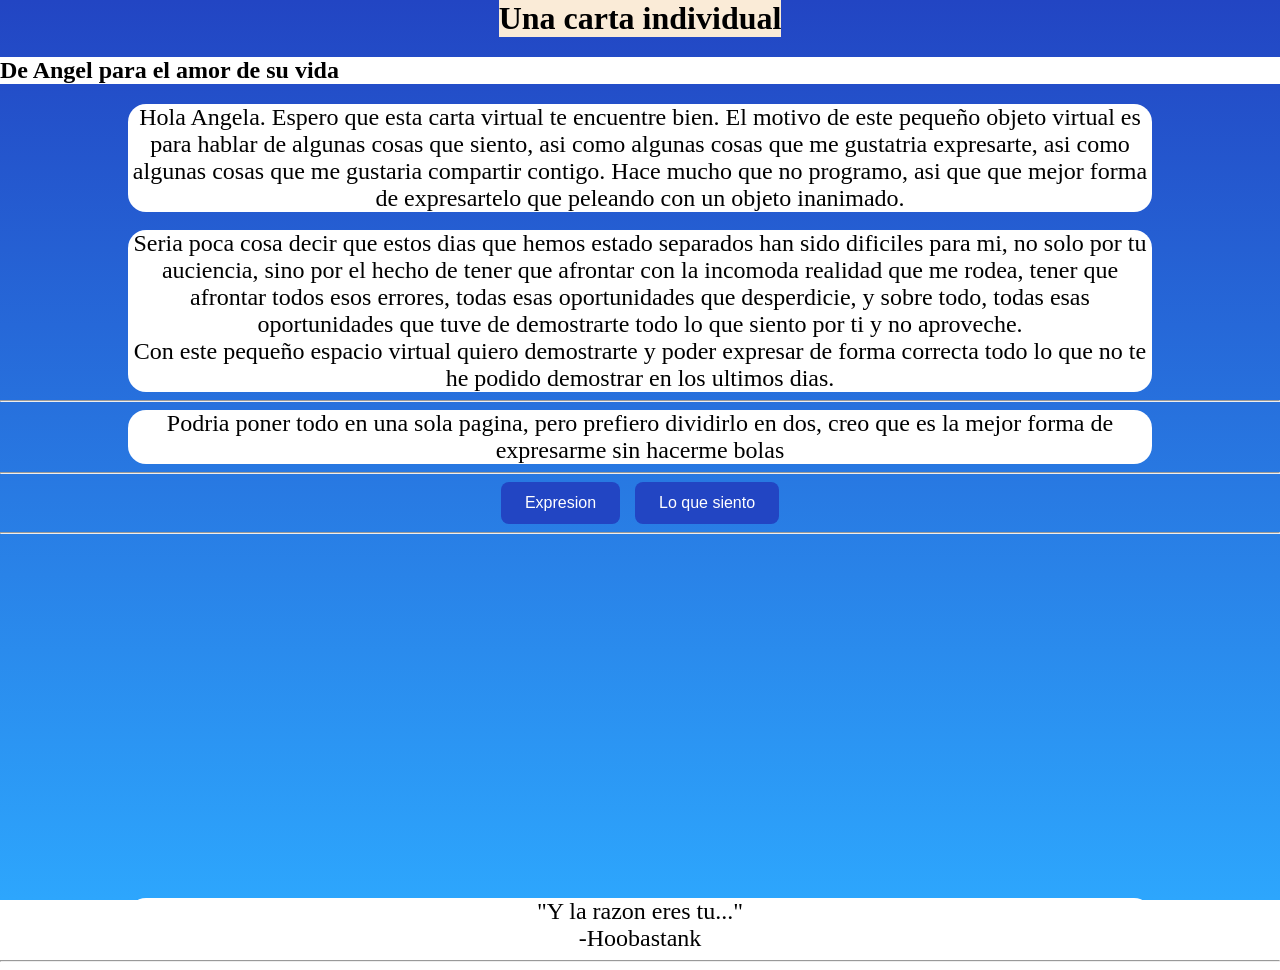
==== index.html @ 2dc46678 "Initial commit" ====
<!DOCTYPE html>
<html lang="en">
<head>
    <meta charset="UTF-8">
    <meta name="viewport" content="width=device-width, initial-scale=1.0">
    <title>Angela: ADMV</title>
    <link rel="stylesheet" href="styles.css">
    <link rel="shortcut icon" href="icons8-me-gusta-32.png" type="image/x-icon">
</head>
<body>
    <h1>Una carta individual</h1>
    <h2>De Angel para el amor de su vida</h2>

    <p>Hola Angela. Espero que esta carta virtual te encuentre bien. El motivo de este pequeño objeto virtual es para hablar de algunas
        cosas que siento, asi como algunas cosas que me gustatria expresarte, asi como algunas cosas que me gustaria compartir contigo.
        Hace mucho que no programo, asi que que mejor forma de expresartelo que peleando con un objeto inanimado.
    </p>
    <br>
    <p>Seria poca cosa decir que estos dias que hemos estado separados han sido dificiles para mi, no solo por tu auciencia, sino por el 
        hecho de tener que afrontar con la incomoda realidad que me rodea, tener que afrontar todos esos errores, todas esas oportunidades que
        desperdicie, y sobre todo, todas esas oportunidades que tuve de demostrarte todo lo que siento por ti y no aproveche. <br>
        Con este pequeño espacio virtual quiero demostrarte y poder expresar de forma correcta todo lo que no te he podido demostrar en los ultimos dias.
    </p>
    <hr>
    <p>Podria poner todo en una sola pagina, pero prefiero dividirlo en dos, creo que es la mejor forma de expresarme sin hacerme bolas</p>
    <hr>
<div class="contenedor-botones">
    <button onclick="window.location.href='carta.html'">
        Expresion
    </button>

    <button onclick="window.location.href='sentir.html'">
        Lo que siento
    </button>
</div>
<hr>
<iframe data-testid="embed-iframe" style="border-radius:12px" src="https://open.spotify.com/embed/playlist/01up53dAABPM8eQ7Xn2lrh?utm_source=generator&theme=0" width="100%" height="352" frameBorder="0" allowfullscreen="" allow="autoplay; clipboard-write; encrypted-media; fullscreen; picture-in-picture" loading="lazy"></iframe>
<p>"Y la razon eres tu..." <br>-Hoobastank</p>
<hr>
</body>
</html>
---- styles.css ----
h1{
    text-align: center;
    background-color: antiquewhite;
    width: fit-content;
    margin: 0 auto;
}
html, body {
    margin: 0;
    min-height: 100vh;
}

body {
    background: linear-gradient(
        180deg,
        rgba(34, 69, 195, 1) 0%,
        rgba(45, 166, 253, 1) 100%
    );
    background-repeat: no-repeat;
    background-attachment: fixed;
    margin: 0;
}
p {
    background-color: white;
    font-family:'Times New Roman', Times, serif;
    font-size: x-large;
    border-radius: 2vh;
    text-align: center;
    width: fit-content;
    width: 80%;
    margin: 0 auto;
    background-size: auto;
}

.contenedor-botones {
    display: flex;
    gap: 15px; /* Espacio entre botones */
    justify-content: center; /* Centra los botones */
}

.contenedor-botones button {
    padding: 12px 24px;
    border: none;
    border-radius: 8px;
    background-color: #2245c3;
    color: white;
    cursor: pointer;
    font-size: 16px;
}

.contenedor-botones button:hover {
    background-color: #1b38a1;
}
.poema {
    max-width: 700px;
    background: rgba(255, 255, 255, 0.12);
    backdrop-filter: blur(12px);
    padding: 40px;
    border-radius: 20px;
    color: white;
    text-align: center;
    box-shadow: 0 8px 30px rgba(0, 0, 0, 0.25);
}

.poema h1 {
    font-size: 2.5rem;
    margin-bottom: 25px;
    font-weight: normal;
    letter-spacing: 2px;
}

.poema p {
    font-size: 1.2rem;
    line-height: 2;
    margin: 0;
    background-color: black;
}

.centrar {
    align-items: center;
}

h2{
    background-color: white;
}
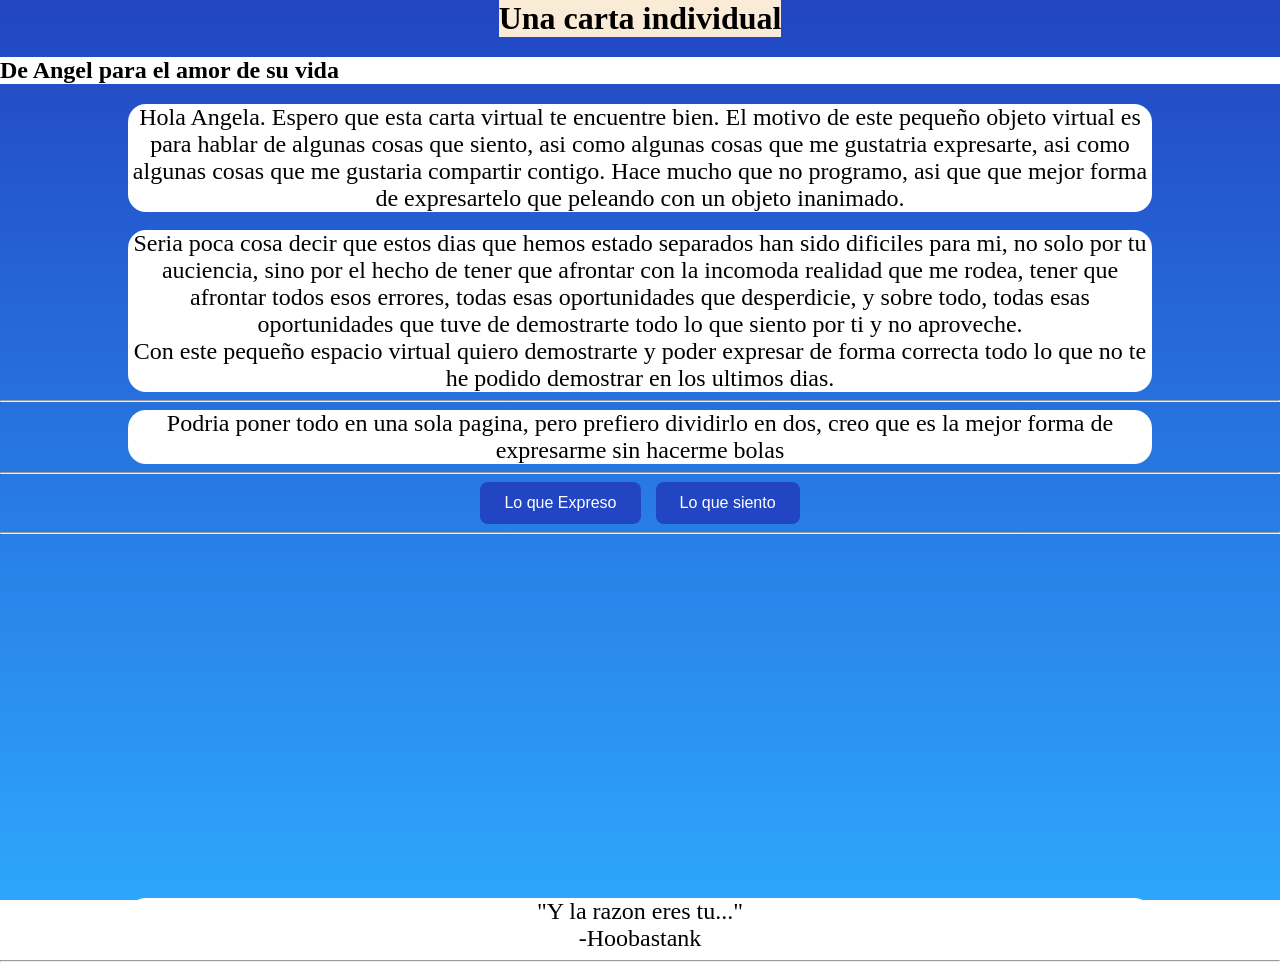
==== commit 1497c00c: "Updated spaces" ====
--- a/index.html
+++ b/index.html
@@ -26,7 +26,7 @@
     <hr>
 <div class="contenedor-botones">
     <button onclick="window.location.href='carta.html'">
-        Expresion
+        Lo que Expreso
     </button>
 
     <button onclick="window.location.href='sentir.html'">
@@ -35,6 +35,7 @@
 </div>
 <hr>
 <iframe data-testid="embed-iframe" style="border-radius:12px" src="https://open.spotify.com/embed/playlist/01up53dAABPM8eQ7Xn2lrh?utm_source=generator&theme=0" width="100%" height="352" frameBorder="0" allowfullscreen="" allow="autoplay; clipboard-write; encrypted-media; fullscreen; picture-in-picture" loading="lazy"></iframe>
+<br>
 <p>"Y la razon eres tu..." <br>-Hoobastank</p>
 <hr>
 </body>
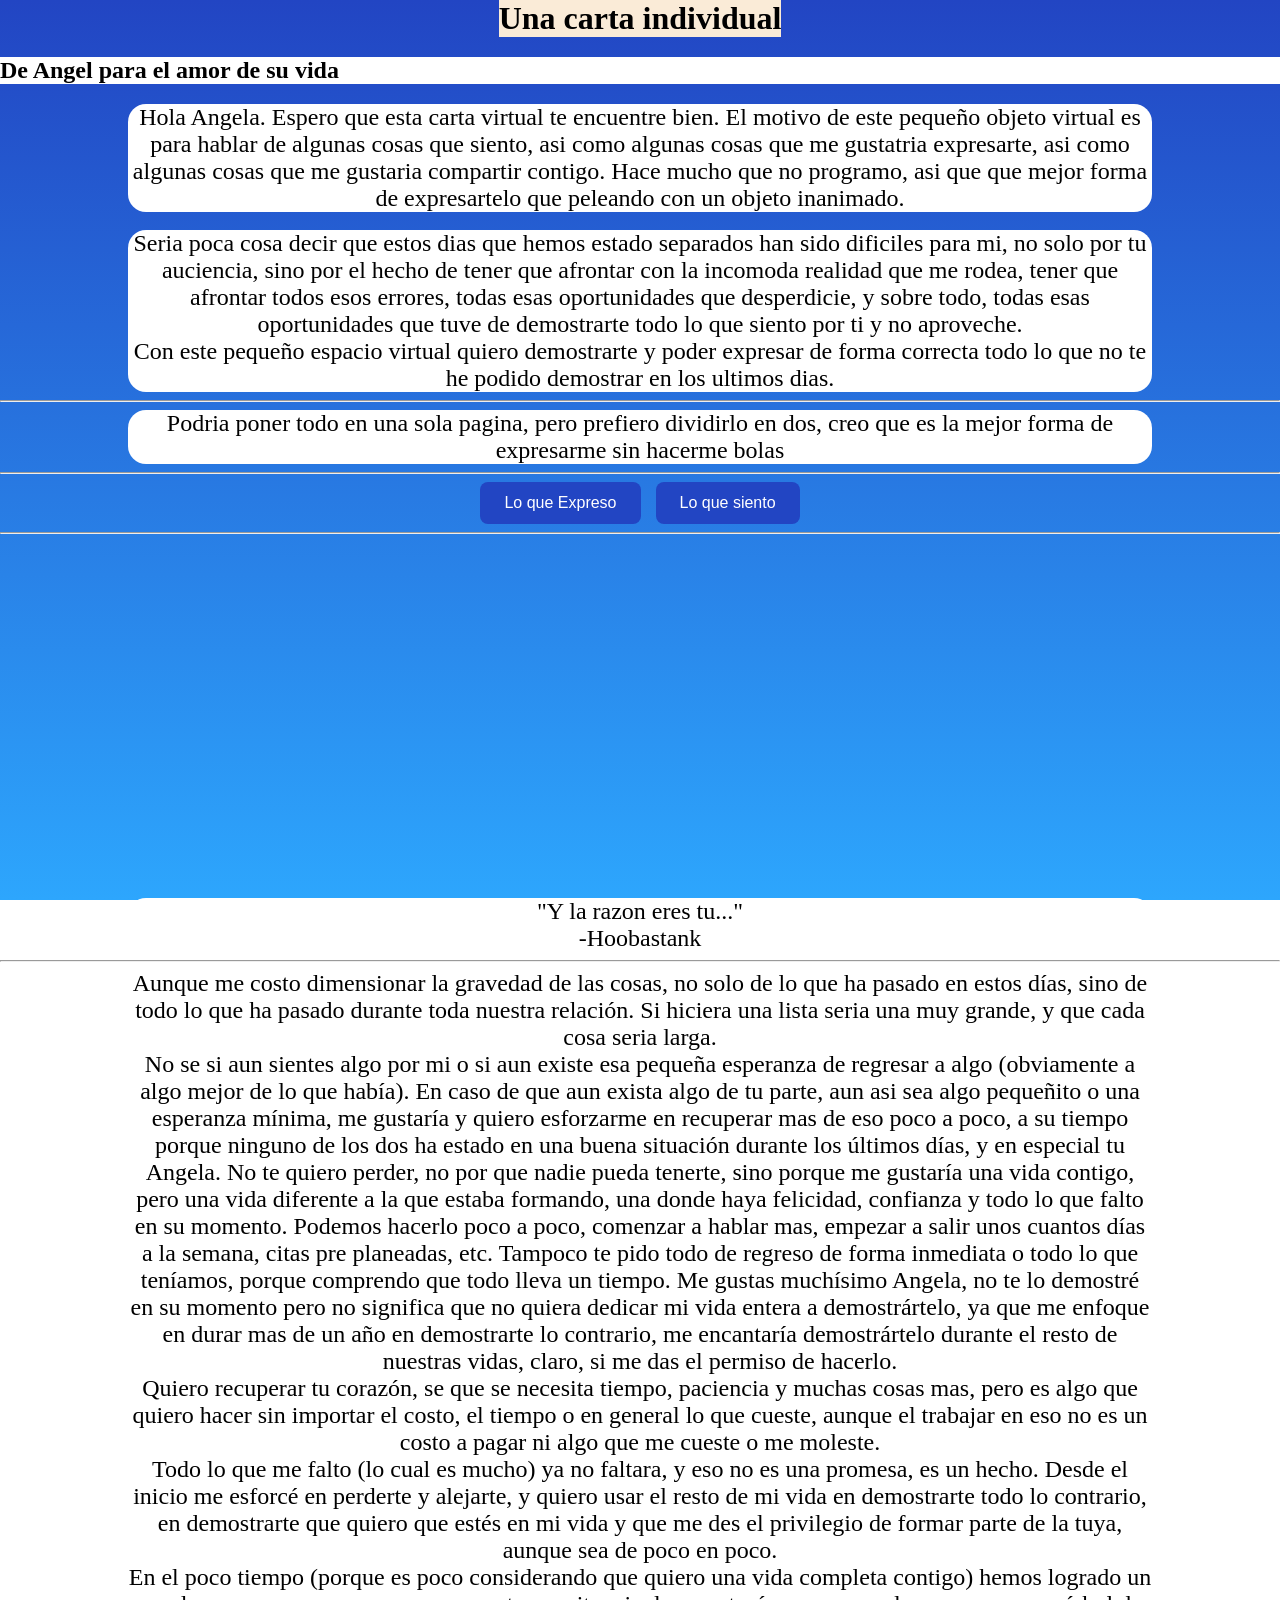
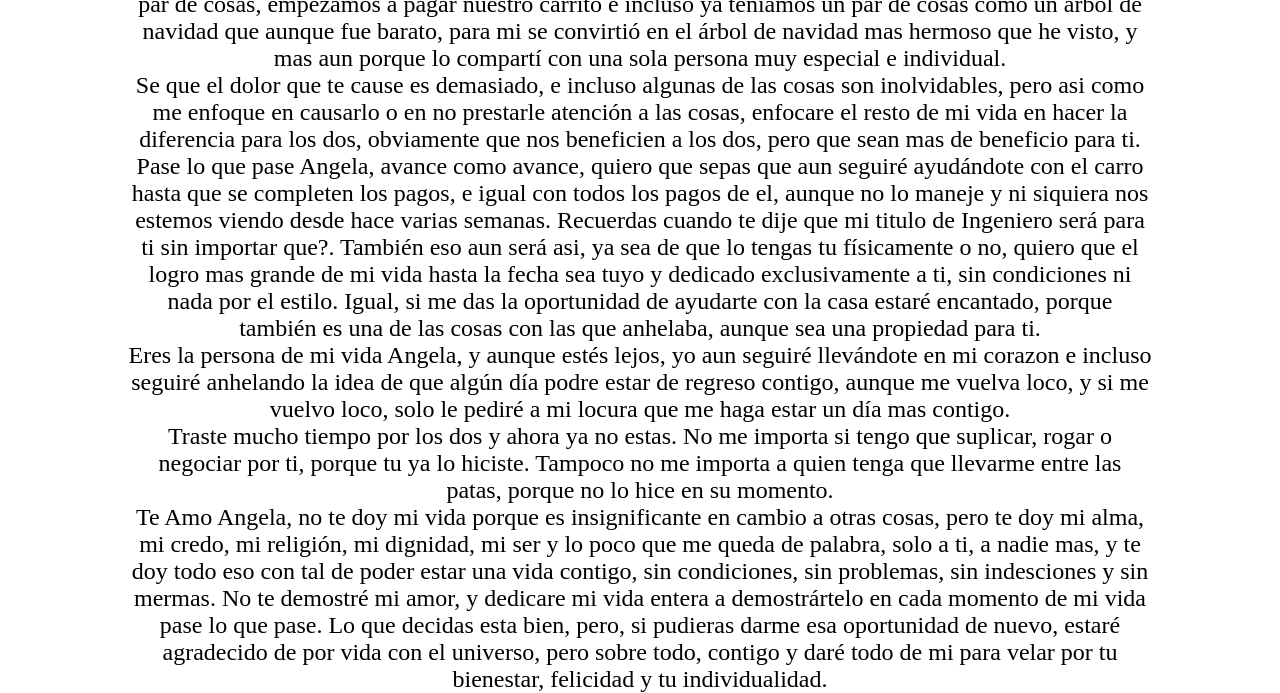
==== commit b63f4220: "Update index.html Added even more text" ====
--- a/index.html
+++ b/index.html
@@ -38,5 +38,16 @@
 <br>
 <p>"Y la razon eres tu..." <br>-Hoobastank</p>
 <hr>
+    <p>Aunque me costo dimensionar la gravedad de las cosas, no solo de lo que ha pasado en estos días, sino de todo lo que ha pasado durante toda nuestra relación. Si hiciera una lista seria una muy grande, y que cada cosa seria larga. <br>
+No se si aun sientes algo por mi o si aun existe esa pequeña esperanza de regresar a algo (obviamente a algo mejor de lo que había). En caso de que aun exista algo de tu parte, aun asi sea algo pequeñito o una esperanza mínima, me gustaría y quiero esforzarme en recuperar mas de eso poco a poco, a su tiempo porque ninguno de los dos ha estado en una buena situación durante los últimos días, y en especial tu Angela. No te quiero perder, no por que nadie pueda tenerte, sino porque me gustaría una vida contigo, pero una vida diferente a la que estaba formando, una donde haya felicidad, confianza y todo lo que falto en su momento. Podemos hacerlo poco a poco, comenzar a hablar mas, empezar a salir unos cuantos días a la semana, citas pre planeadas, etc. Tampoco te pido todo de regreso de forma inmediata o todo lo que teníamos, porque comprendo que todo lleva un tiempo. Me gustas muchísimo Angela, no te lo demostré en su momento pero no significa que no quiera dedicar mi vida entera a demostrártelo, ya que me enfoque en durar mas de un año en demostrarte lo contrario, me encantaría demostrártelo durante el resto de nuestras vidas, claro, si me das el permiso de hacerlo. <br>
+Quiero recuperar tu corazón, se que se necesita tiempo, paciencia y muchas cosas mas, pero es algo que quiero hacer sin importar el costo, el tiempo o en general lo que cueste, aunque el trabajar en eso no es un costo a pagar ni algo que me cueste o me moleste. <br>
+Todo lo que me falto (lo cual es mucho) ya no faltara, y eso no es una promesa, es un hecho. Desde el inicio me esforcé en perderte y alejarte, y quiero usar el resto de mi vida en demostrarte todo lo contrario, en demostrarte que quiero que estés en mi vida y que me des el privilegio de formar parte de la tuya, aunque sea de poco en poco. <br>
+En el poco tiempo (porque es poco considerando que quiero una vida completa contigo) hemos logrado un par de cosas, empezamos a pagar nuestro carrito e incluso ya teníamos un par de cosas como un árbol de navidad que aunque fue barato, para mi se convirtió en el árbol de navidad mas hermoso que he visto, y mas aun porque lo compartí con una sola persona muy especial e individual. <br>
+Se que el dolor que te cause es demasiado, e incluso algunas de las cosas son inolvidables, pero asi como me enfoque en causarlo o en no prestarle atención a las cosas, enfocare el resto de mi vida en hacer la diferencia para los dos, obviamente que nos beneficien a los dos, pero que sean mas de beneficio para ti. <br>
+Pase lo que pase Angela, avance como avance, quiero que sepas que aun seguiré ayudándote con el carro hasta que se completen los pagos, e igual con todos los pagos de el, aunque no lo maneje y ni siquiera nos estemos viendo desde hace varias semanas. Recuerdas cuando te dije que mi titulo de Ingeniero será para ti sin importar que?. También eso aun será asi, ya sea de que lo tengas tu físicamente o no, quiero que el logro mas grande de mi vida hasta la fecha sea tuyo y dedicado exclusivamente a ti, sin condiciones ni nada por el estilo. Igual, si me das la oportunidad de ayudarte con la casa estaré encantado, porque también es una de las cosas con las que anhelaba, aunque sea una propiedad para ti. <br>
+Eres la persona de mi vida Angela, y aunque estés lejos, yo aun seguiré llevándote en mi corazon e incluso seguiré anhelando la idea de que algún día podre estar de regreso contigo, aunque me vuelva loco, y si me vuelvo loco, solo le pediré a mi locura que me haga estar un día mas contigo. <br>
+Traste mucho tiempo por los dos y ahora ya no estas. No me importa si tengo que suplicar, rogar o negociar por ti, porque tu ya lo hiciste. Tampoco no me importa a quien tenga que llevarme entre las patas, porque no lo hice en su momento. <br>
+Te Amo Angela, no te doy mi vida porque es insignificante en cambio a otras cosas, pero te doy mi alma, mi credo, mi religión, mi dignidad, mi ser y lo poco que me queda de palabra, solo a ti, a nadie mas, y te doy todo eso con tal de poder estar una vida contigo, sin condiciones, sin problemas, sin indesciones y sin mermas. No te demostré mi amor, y dedicare mi vida entera a demostrártelo en cada momento de mi vida pase lo que pase. Lo que decidas esta bien, pero, si pudieras darme esa oportunidad de nuevo, estaré agradecido de por vida con el universo, pero sobre todo, contigo y daré todo de mi para velar por tu bienestar, felicidad y tu individualidad.
+    </p>
 </body>
-</html>+</html>
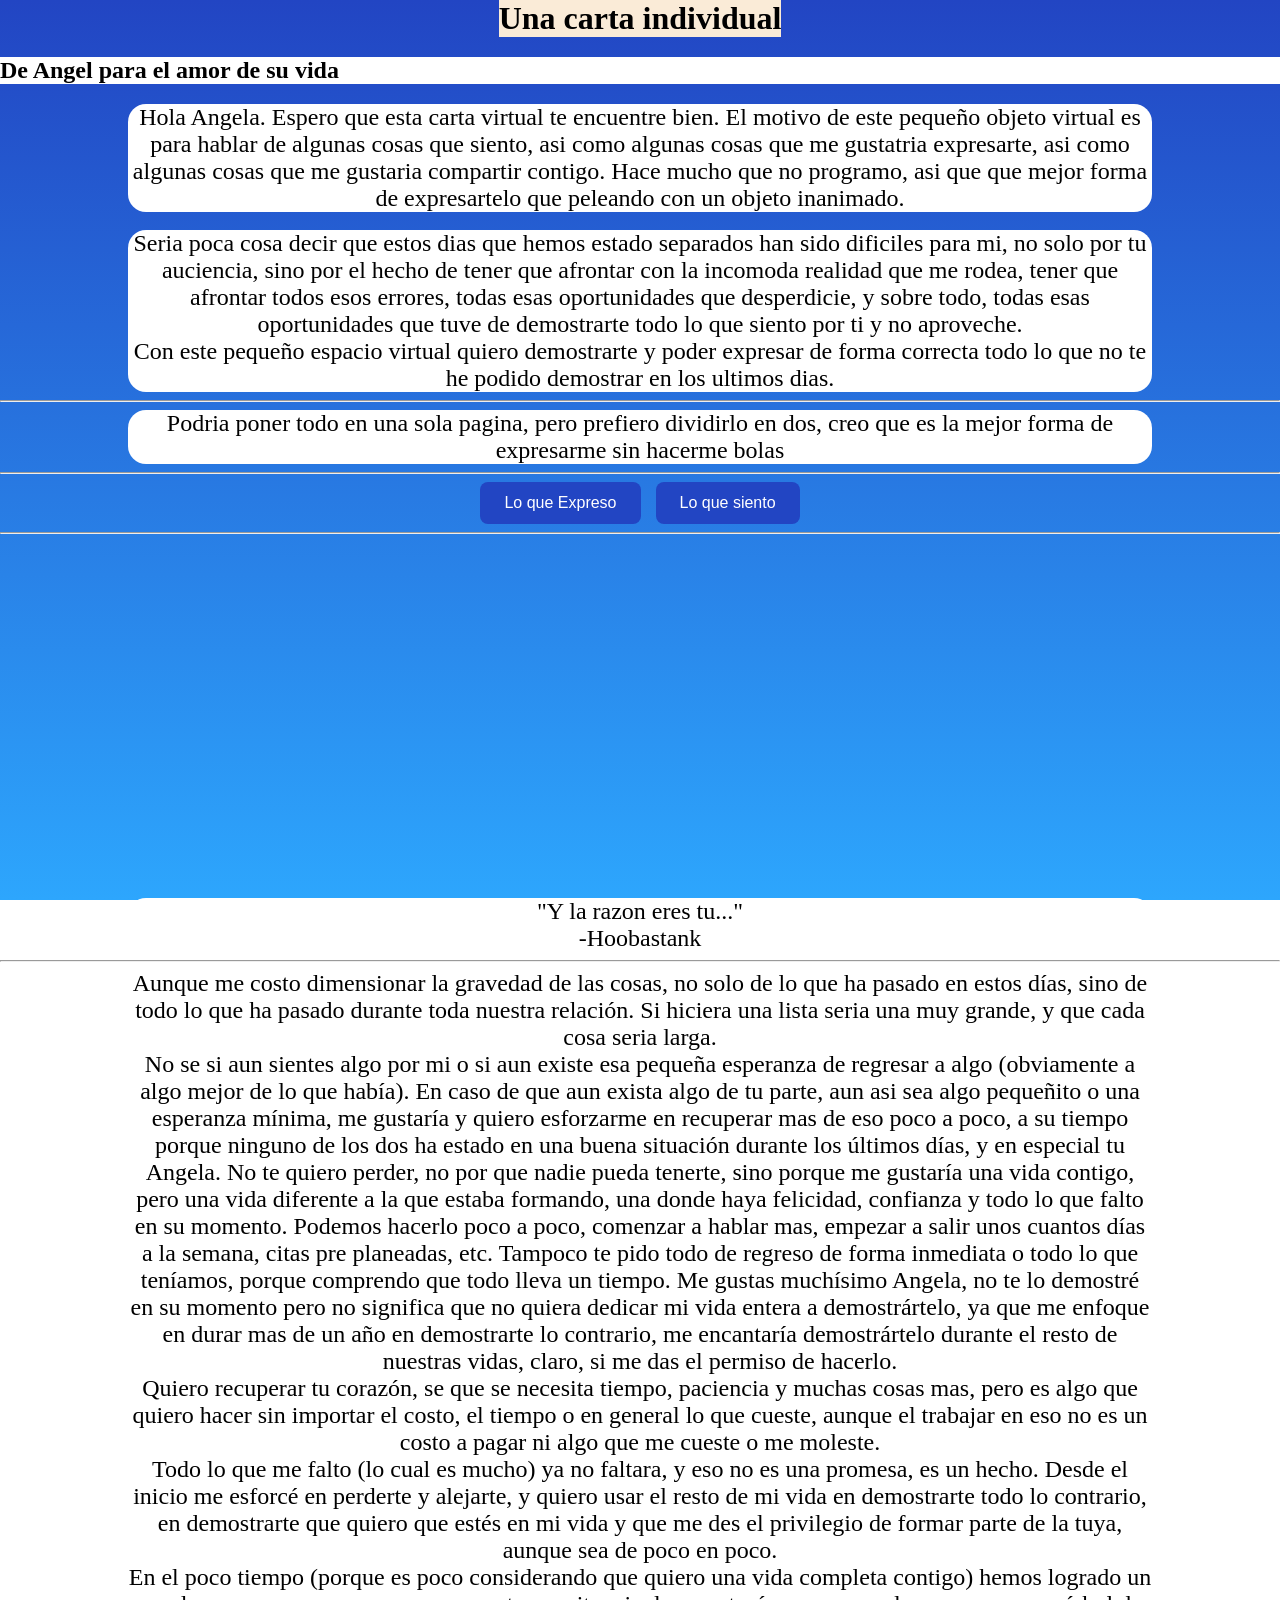
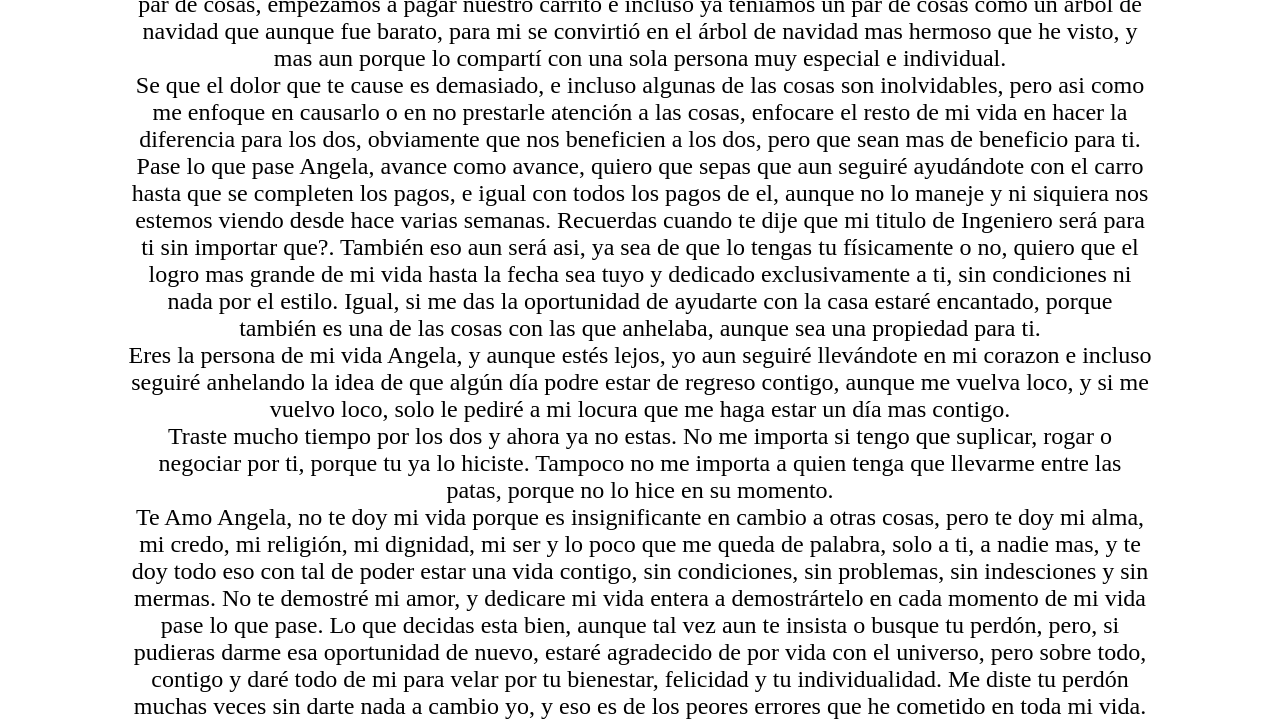
==== commit 97223d57: "Update index.html" ====
--- a/index.html
+++ b/index.html
@@ -47,7 +47,7 @@
 Pase lo que pase Angela, avance como avance, quiero que sepas que aun seguiré ayudándote con el carro hasta que se completen los pagos, e igual con todos los pagos de el, aunque no lo maneje y ni siquiera nos estemos viendo desde hace varias semanas. Recuerdas cuando te dije que mi titulo de Ingeniero será para ti sin importar que?. También eso aun será asi, ya sea de que lo tengas tu físicamente o no, quiero que el logro mas grande de mi vida hasta la fecha sea tuyo y dedicado exclusivamente a ti, sin condiciones ni nada por el estilo. Igual, si me das la oportunidad de ayudarte con la casa estaré encantado, porque también es una de las cosas con las que anhelaba, aunque sea una propiedad para ti. <br>
 Eres la persona de mi vida Angela, y aunque estés lejos, yo aun seguiré llevándote en mi corazon e incluso seguiré anhelando la idea de que algún día podre estar de regreso contigo, aunque me vuelva loco, y si me vuelvo loco, solo le pediré a mi locura que me haga estar un día mas contigo. <br>
 Traste mucho tiempo por los dos y ahora ya no estas. No me importa si tengo que suplicar, rogar o negociar por ti, porque tu ya lo hiciste. Tampoco no me importa a quien tenga que llevarme entre las patas, porque no lo hice en su momento. <br>
-Te Amo Angela, no te doy mi vida porque es insignificante en cambio a otras cosas, pero te doy mi alma, mi credo, mi religión, mi dignidad, mi ser y lo poco que me queda de palabra, solo a ti, a nadie mas, y te doy todo eso con tal de poder estar una vida contigo, sin condiciones, sin problemas, sin indesciones y sin mermas. No te demostré mi amor, y dedicare mi vida entera a demostrártelo en cada momento de mi vida pase lo que pase. Lo que decidas esta bien, pero, si pudieras darme esa oportunidad de nuevo, estaré agradecido de por vida con el universo, pero sobre todo, contigo y daré todo de mi para velar por tu bienestar, felicidad y tu individualidad.
+Te Amo Angela, no te doy mi vida porque es insignificante en cambio a otras cosas, pero te doy mi alma, mi credo, mi religión, mi dignidad, mi ser y lo poco que me queda de palabra, solo a ti, a nadie mas, y te doy todo eso con tal de poder estar una vida contigo, sin condiciones, sin problemas, sin indesciones y sin mermas. No te demostré mi amor, y dedicare mi vida entera a demostrártelo en cada momento de mi vida pase lo que pase. Lo que decidas esta bien, aunque tal vez aun te insista o busque tu perdón, pero, si pudieras darme esa oportunidad de nuevo, estaré agradecido de por vida con el universo, pero sobre todo, contigo y daré todo de mi para velar por tu bienestar, felicidad y tu individualidad. Me diste tu perdón muchas veces sin darte nada a cambio yo, y eso es de los peores errores que he cometido en toda mi vida.
     </p>
 </body>
 </html>
